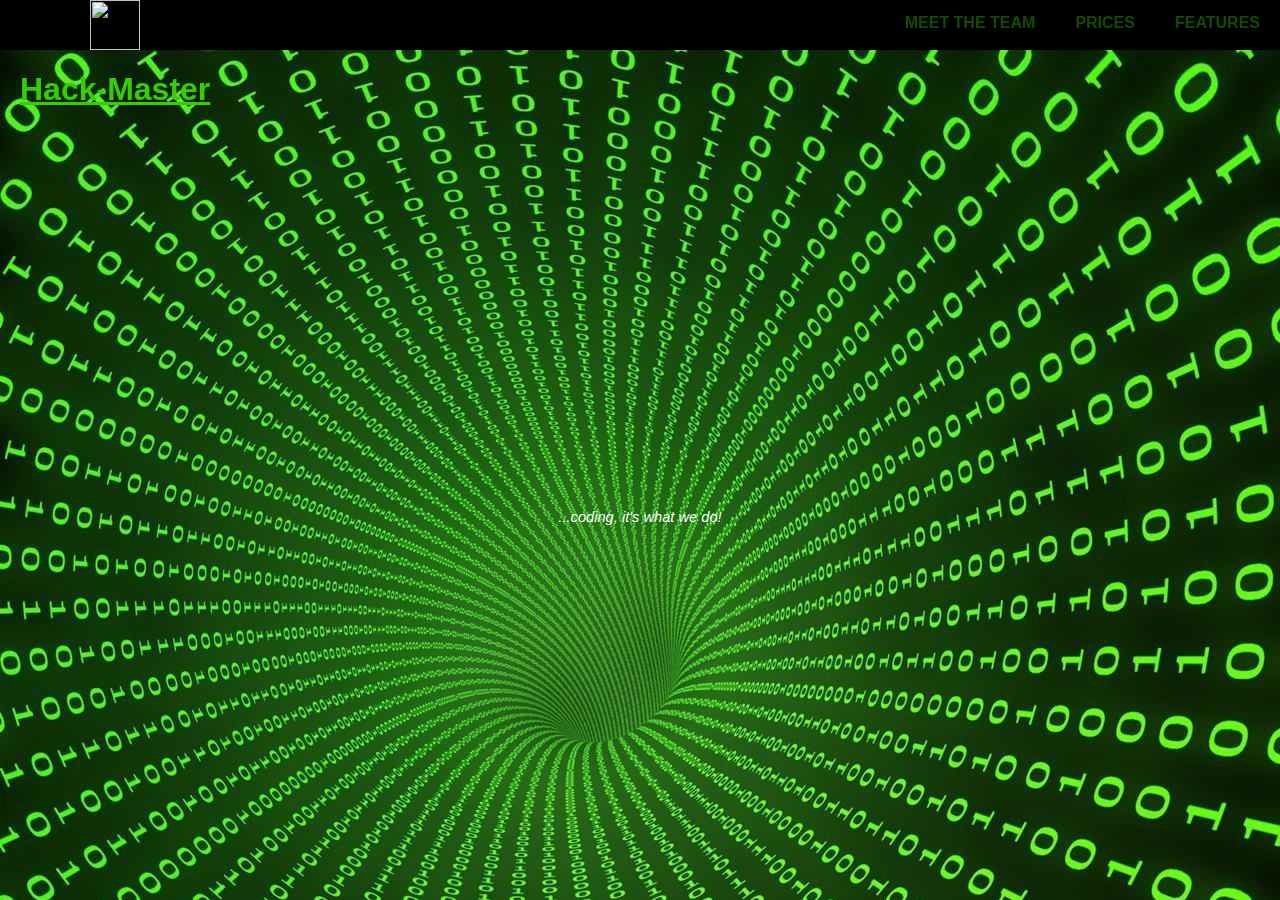
==== index.html @ b93a2bda "Update index.html" ====
<html> 
<head> 
      <title> Hack-Master </title>
      <link rel="stylesheet" type="text/css" href="homepagestyle.css">
      </head>
<body>
      <div class="header">
      <div class="container">
        <div class="logo">
          <a href="index.html">
            <img src="HackMaster Logo.jpg" />
          </a>
              <div class="indent">
            <div id="main">
                  <h1><u>Hack-Master</u></h1>
                     </div>
            </div>
        </div>
            </div>
                  <div class="li"><a href="FeaturesPage.html"><b>FEATURES</b></a></div>
                  <div class="li"><a href="PricePage.html"><b>PRICES</b></a></div>
            <div class="li"><a href="TeamPage.html"><b>MEET THE TEAM</b></a></div>
        </div>
       
<br>
<br>
            <br>
            <br>
            <br>
            <br>
            <br>
            <br>
            <br>
            <br>
            <br>
            <br>
            <br>
            <br>
            <br>
            <br>
            <br>
            <br>
            <br>
            <br>
            <br>
            <br>
            <br>
            <br>
            <br>
            <br>
            <br>

            
           
            <p><i>...coding, it's what we do!</i></p></div>
<!-- There will be the product logo (a draft is in the repository) in the top left corner which will be added through the stylesheet. In addition to that a video displaying graphics of hackers and hackthons will play in the background. -->
              </body>
            </html>
---- homepagestyle.css ----
/* Colours:

Backgorund base: #242424
Header colour: #000000
Button text colours: #33CF00
Text colour: #134C00

*/

/*HEADER*/
 .header {
   background-color: #000000;
    position: fixed;
    top: 0;
    left: 0;
    width: 100%;
    height: 50px;
  text-align: center;
}

 .header .indent {
   margin: 20px;
}

.header .li {
  float: right;
 font-family: 'Futura', sans-serif;
 color: #33CF00;

}

.header .li a {
    display: block;
    color:#134C00 ;
    text-align: center;
    padding: 14px 20px;
    text-decoration: none;
    height: 32px;
}

.header .li a:hover:not(.active) {
    background-color: white;
}

.header .active {
    background-color: black;
}

/*Logo*/

.header .logo {
 float:left;

}

.header .logo img{
 height:50px;
}

/*Text*/
h1 {
 font-family: 'Futura', sans-serif;
    color: #33CF00;
    font-weight: bold;
 text-align: center;
 
}
 
h2 {
  font-family: 'Futura', sans-serif;
    color: white;
    font-size: 22pt;
}

h3 {
  font-family: 'Futura', sans-serif;
    color: white;
    font-size: 15pt;
}

p {
  font-family: 'Futura', sans-serif;
    color: white;
    font-size: 11pt;
 text-align: center;
}

/*body*/
body {
 background-color: #2E2E2E;
 background-image: url("mRai79O.jpg")
}
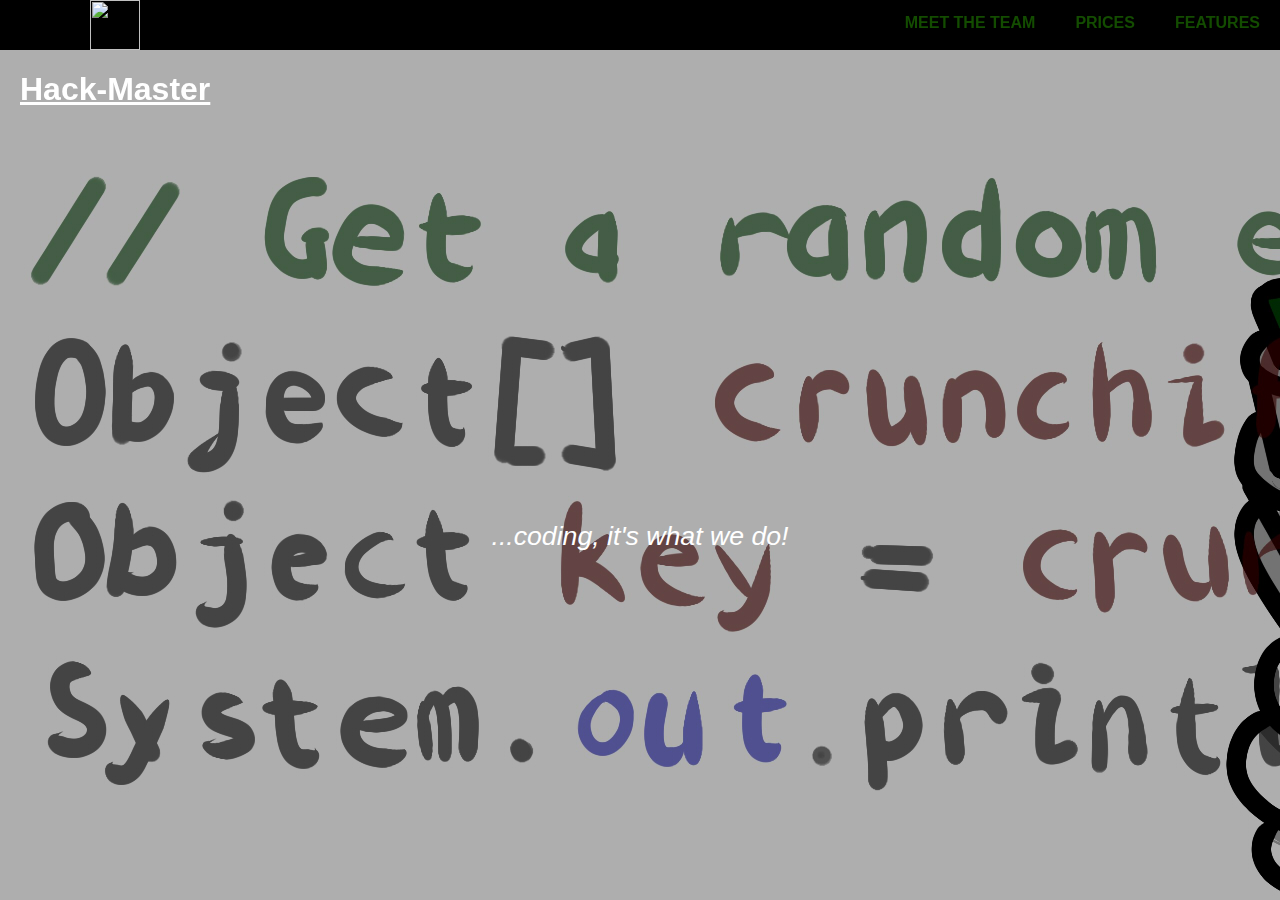
==== commit f6af315a: "Update index.html" ====
--- a/index.html
+++ b/index.html
@@ -21,7 +21,7 @@
                   <div class="li"><a href="PricePage.html"><b>PRICES</b></a></div>
             <div class="li"><a href="TeamPage.html"><b>MEET THE TEAM</b></a></div>
         </div>
-       
+       <div class="simple-ss" id="simple-ss"></div>
 <br>
 <br>
             <br>
--- a/homepagestyle.css
+++ b/homepagestyle.css
@@ -61,7 +61,7 @@
 /*Text*/
 h1 {
  font-family: 'Futura', sans-serif;
-    color: #33CF00;
+    color: white;
     font-weight: bold;
  text-align: center;
  
@@ -82,13 +82,13 @@
 p {
   font-family: 'Futura', sans-serif;
     color: white;
-    font-size: 11pt;
+    font-size: 20pt;
  text-align: center;
 }
 
 /*body*/
 body {
  background-color: #2E2E2E;
- background-image: url("mRai79O.jpg")
+ background-image: url("Homepage1.jpg")
 }
 
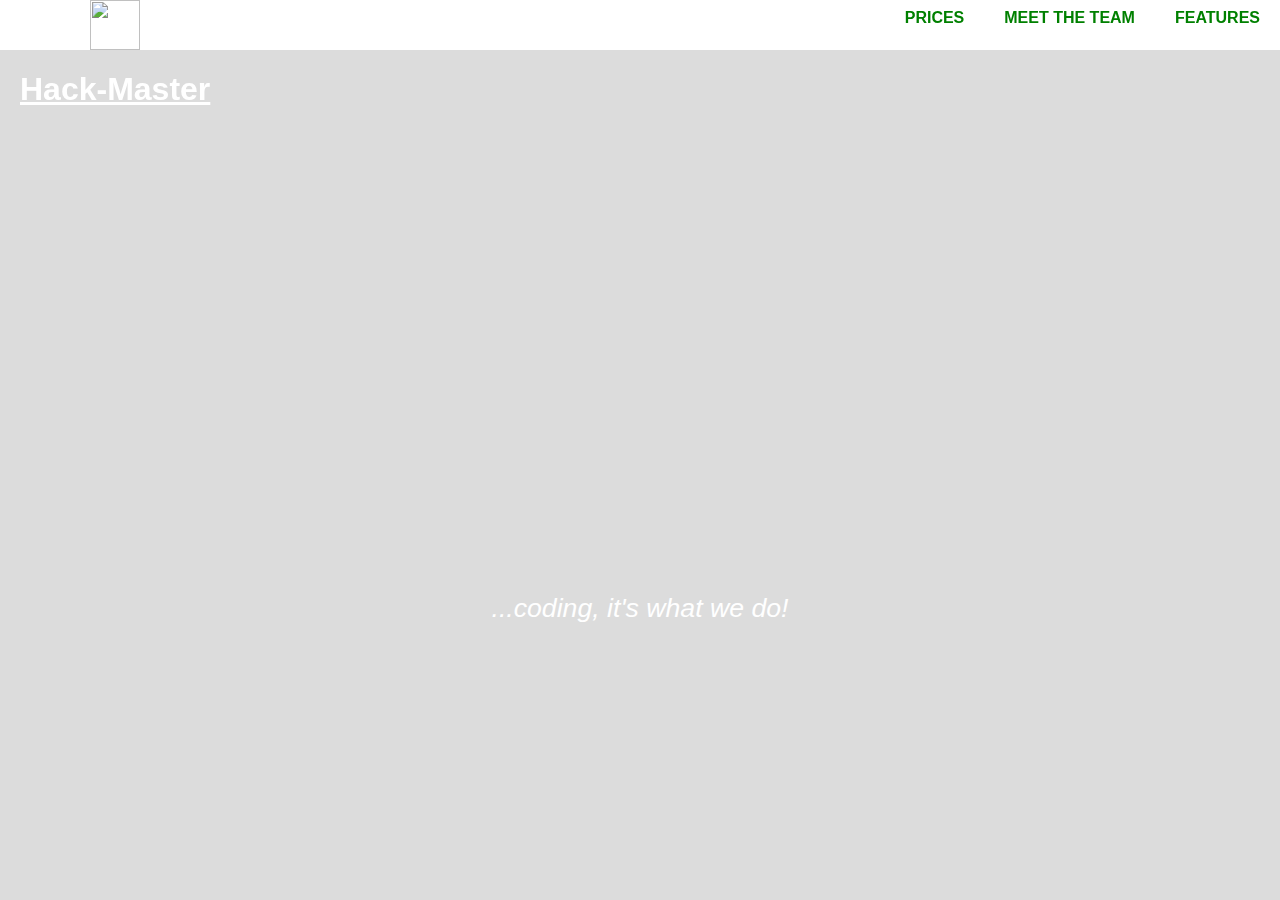
==== commit 5af58db2: "Update index.html" ====
--- a/index.html
+++ b/index.html
@@ -18,8 +18,9 @@
         </div>
             </div>
                   <div class="li"><a href="FeaturesPage.html"><b>FEATURES</b></a></div>
+                   <div class="li"><a href="TeamPage.html"><b>MEET THE TEAM</b></a></div>
                   <div class="li"><a href="PricePage.html"><b>PRICES</b></a></div>
-            <div class="li"><a href="TeamPage.html"><b>MEET THE TEAM</b></a></div>
+           
         </div>
        <div class="simple-ss" id="simple-ss"></div>
 <br>
@@ -48,6 +49,7 @@
             <br>
             <br>
             <br>
+      <br><br><br><br>
             <br>
 
             
--- a/homepagestyle.css
+++ b/homepagestyle.css
@@ -1,16 +1,13 @@
-
 /* Colours:
-
 Backgorund base: #242424
 Header colour: #000000
 Button text colours: #33CF00
 Text colour: #134C00
-
 */
 
 /*HEADER*/
  .header {
-   background-color: #000000;
+   background-color: white;
     position: fixed;
     top: 0;
     left: 0;
@@ -26,25 +23,25 @@
 .header .li {
   float: right;
  font-family: 'Futura', sans-serif;
- color: #33CF00;
+ color: #32DF00;
 
 }
 
 .header .li a {
     display: block;
-    color:#134C00 ;
+    color:#008000 ;
     text-align: center;
-    padding: 14px 20px;
+    padding: 9px 20px;
     text-decoration: none;
     height: 32px;
 }
 
 .header .li a:hover:not(.active) {
-    background-color: white;
+    background-color: #C0C0C0;
 }
 
 .header .active {
-    background-color: black;
+    background-color: white;
 }
 
 /*Logo*/
@@ -88,7 +85,12 @@
 
 /*body*/
 body {
- background-color: #2E2E2E;
- background-image: url("Homepage1.jpg")
+ background-size: 100%;
+  background-color: #DCDCDC;
+ background-image: url("http://art.ngfiles.com/images/462000/462736_miechelangelo_seg-project-background-1.jpg");
+ 
 }
 
+
+
+
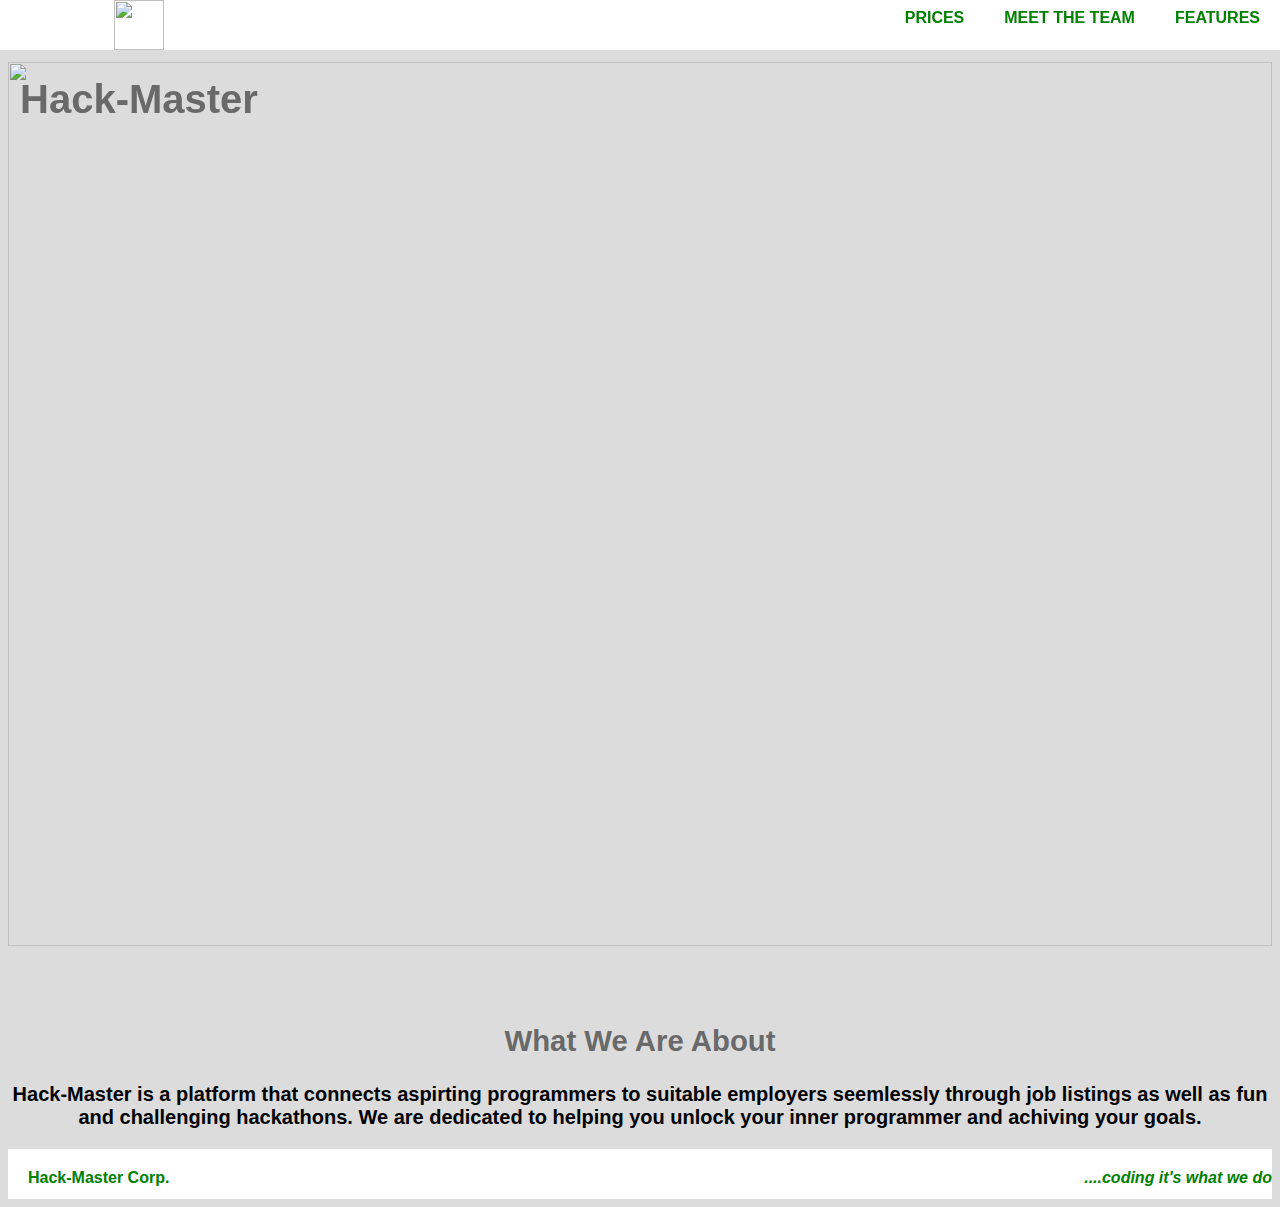
==== commit 9d3be239: "Update index.html" ====
--- a/index.html
+++ b/index.html
@@ -2,17 +2,19 @@
 <head> 
       <title> Hack-Master </title>
       <link rel="stylesheet" type="text/css" href="homepagestyle.css">
+ 
+  
       </head>
 <body>
       <div class="header">
       <div class="container">
         <div class="logo">
           <a href="index.html">
-            <img src="HackMaster Logo.jpg" />
+            <img src="http://art.ngfiles.com/images/463000/463571_miechelangelo_snapchat-on-the-beach.jpg" />
           </a>
               <div class="indent">
             <div id="main">
-                  <h1><u>Hack-Master</u></h1>
+                  <h1>Hack-Master</h1>
                      </div>
             </div>
         </div>
@@ -22,39 +24,37 @@
                   <div class="li"><a href="PricePage.html"><b>PRICES</b></a></div>
            
         </div>
-       <div class="simple-ss" id="simple-ss"></div>
+
+
+
+
+
 <br>
+  <br><br>
+    <img src="http://vceestartups.com/wp-content/uploads/2015/12/hack2.jpg" style="width:100%">
+
 <br>
-            <br>
-            <br>
-            <br>
-            <br>
-            <br>
-            <br>
-            <br>
-            <br>
-            <br>
-            <br>
-            <br>
-            <br>
-            <br>
-            <br>
-            <br>
-            <br>
-            <br>
-            <br>
-            <br>
-            <br>
-            <br>
-            <br>
-            <br>
-            <br>
-      <br><br><br><br>
-            <br>
+
+   <br>
+
+   
+
+</div>
+<br>
+
+<br>
+
+          
 
             
-           
-            <p><i>...coding, it's what we do!</i></p></div>
-<!-- There will be the product logo (a draft is in the repository) in the top left corner which will be added through the stylesheet. In addition to that a video displaying graphics of hackers and hackthons will play in the background. -->
-              </body>
+           <h2> What We Are About</h2>
+           <h3> Hack-Master is a platform that connects aspirting programmers to suitable employers seemlessly through job listings as well as fun and challenging hackathons. We are dedicated to helping you unlock your inner programmer and achiving your goals. </h3>
+
+<div class="footer"> 
+ 
+  <div class="li"><b>Hack-Master Corp.</n></div>
+  <div class="li2"><i>....coding it's what we do</i></div>
+  </div>            
+
+    </body>
             </html>
--- a/homepagestyle.css
+++ b/homepagestyle.css
@@ -55,25 +55,51 @@
  height:50px;
 }
 
+/*Footer*/
+.footer {
+  background-color: white;
+    position: relative;
+    bottom: 0;
+    left: 0;
+    width: 100%;
+    height: 50px;
+  
+}
+
+.footer .li {
+  float: left;
+ font-family: 'Futura', sans-serif;
+  color: #008000;
+margin: 20px;}
+
+.footer .li2 {
+  float: right;
+ font-family: 'Futura', sans-serif;
+  color: #008000;
+padding-top: 20px;}
+
 /*Text*/
 h1 {
  font-family: 'Futura', sans-serif;
-    color: white;
+    color: #696969;
     font-weight: bold;
- text-align: center;
+ text-align: right;
+  font-size: 40px;
  
 }
  
 h2 {
   font-family: 'Futura', sans-serif;
-    color: white;
+    color: #696969;
     font-size: 22pt;
+  text-align: center;
 }
 
 h3 {
   font-family: 'Futura', sans-serif;
-    color: white;
+    color: black;
     font-size: 15pt;
+  text-align: center;
 }
 
 p {
@@ -87,10 +113,15 @@
 body {
  background-size: 100%;
   background-color: #DCDCDC;
- background-image: url("http://art.ngfiles.com/images/462000/462736_miechelangelo_seg-project-background-1.jpg");
+ ;
  
 }
 
 
 
 
+
+
+
+
+
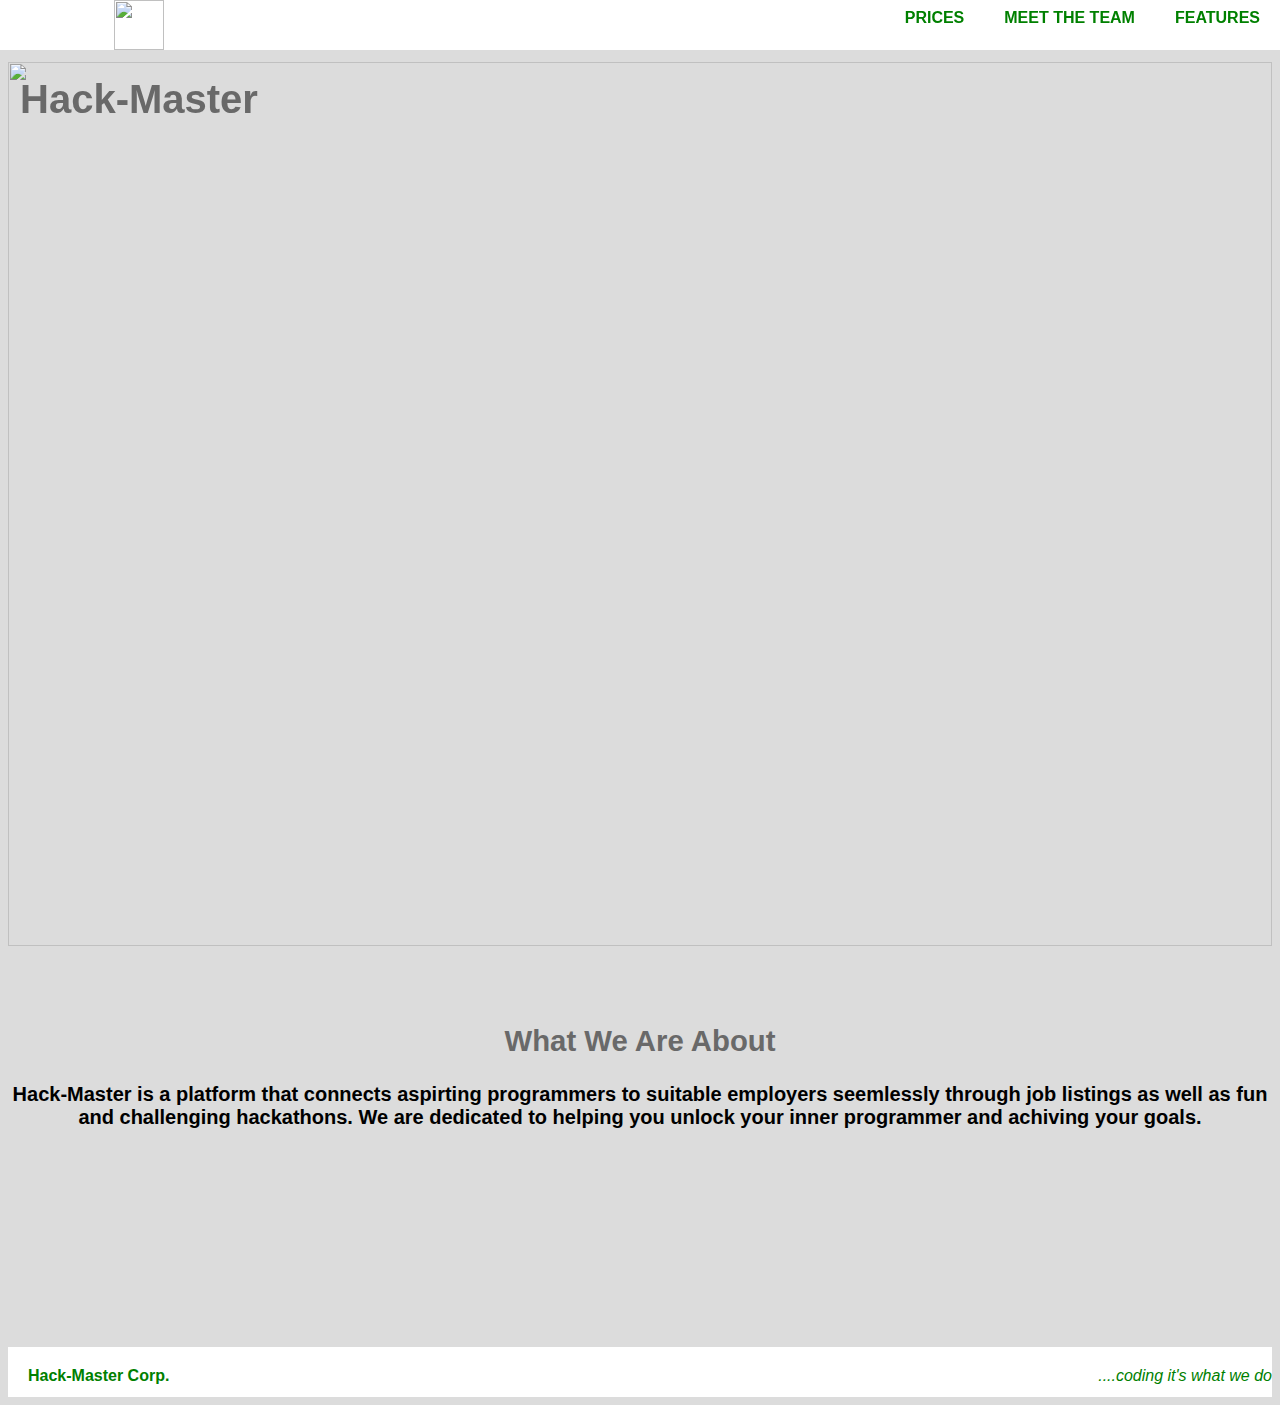
==== commit 33f90a6c: "Update index.html" ====
--- a/index.html
+++ b/index.html
@@ -10,7 +10,7 @@
       <div class="container">
         <div class="logo">
           <a href="index.html">
-            <img src="http://art.ngfiles.com/images/463000/463571_miechelangelo_snapchat-on-the-beach.jpg" />
+            <img src="HackMaster Logo.jpg" />
           </a>
               <div class="indent">
             <div id="main">
@@ -39,7 +39,7 @@
 
    
 
-</div>
+
 <br>
 
 <br>
@@ -49,12 +49,13 @@
             
            <h2> What We Are About</h2>
            <h3> Hack-Master is a platform that connects aspirting programmers to suitable employers seemlessly through job listings as well as fun and challenging hackathons. We are dedicated to helping you unlock your inner programmer and achiving your goals. </h3>
-
+<br><br><br><br><br><br><br><br><br><br><br>
 <div class="footer"> 
  
-  <div class="li"><b>Hack-Master Corp.</n></div>
+  <div class="li"><b>Hack-Master Corp.</b></div>
   <div class="li2"><i>....coding it's what we do</i></div>
-  </div>            
+  </div> 
+      
 
     </body>
             </html>
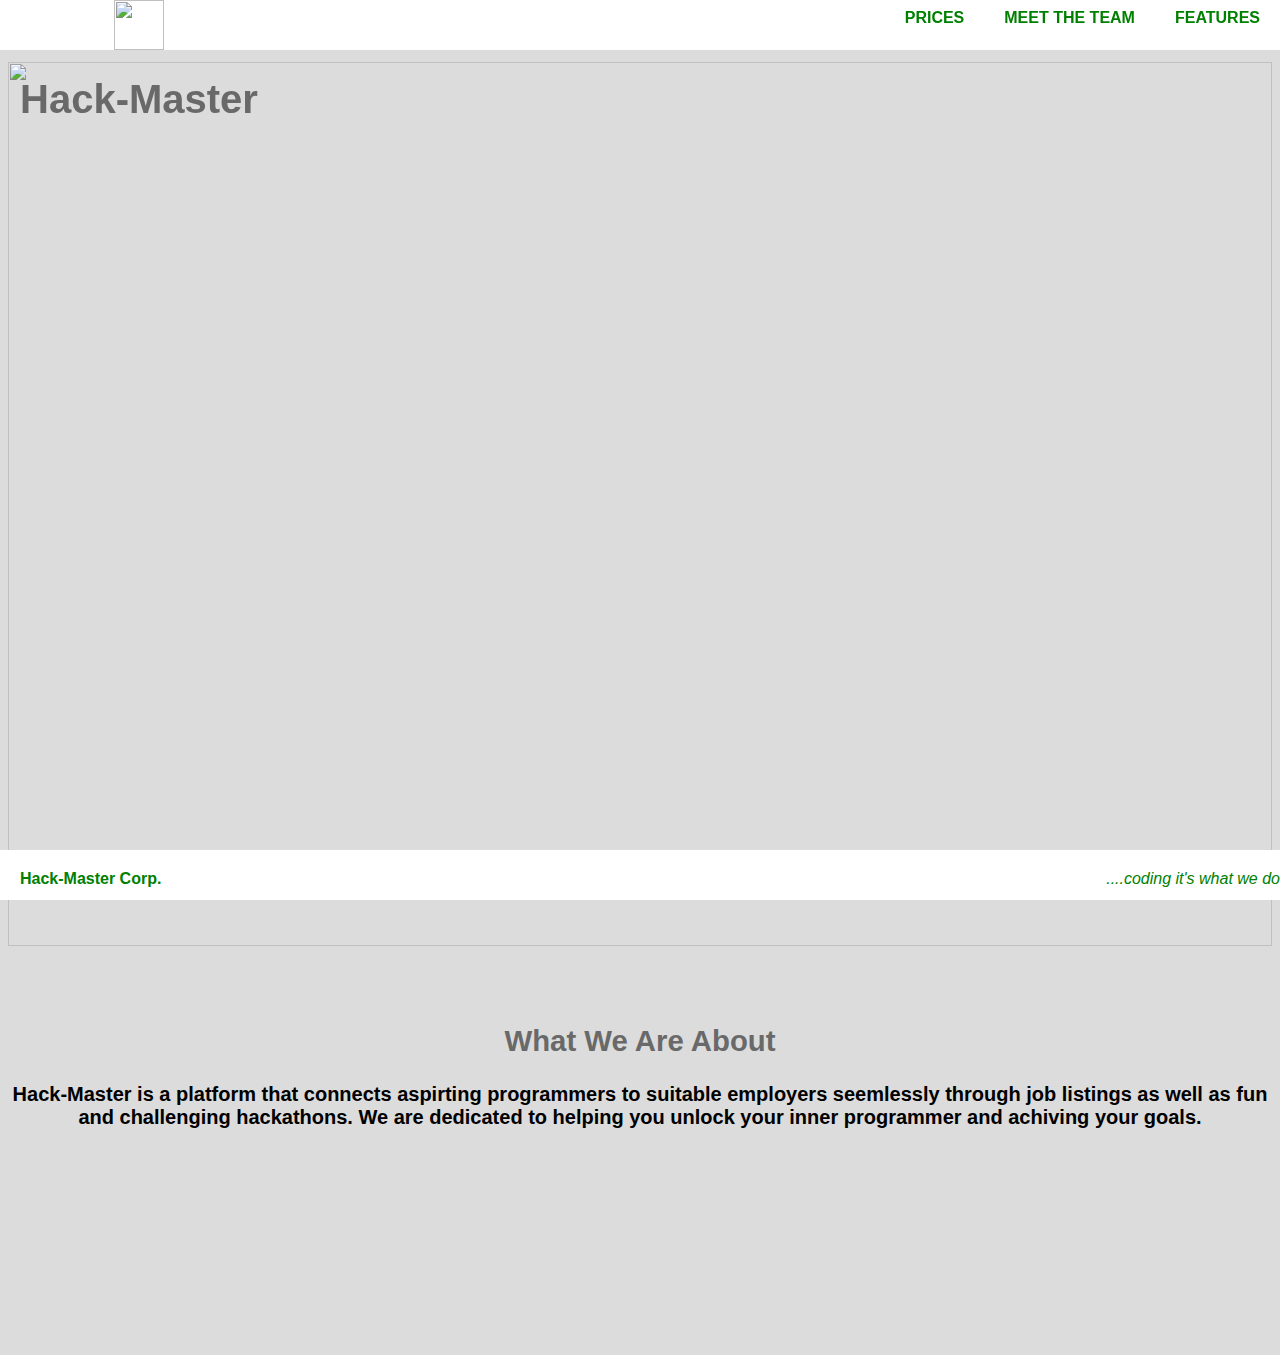
==== commit d19d957a: "Update index.html" ====
--- a/index.html
+++ b/index.html
@@ -10,7 +10,7 @@
       <div class="container">
         <div class="logo">
           <a href="index.html">
-            <img src="HackMaster Logo.jpg" />
+            <img src="HackMaster Logo2_burned.png" />
           </a>
               <div class="indent">
             <div id="main">
--- a/homepagestyle.css
+++ b/homepagestyle.css
@@ -58,7 +58,7 @@
 /*Footer*/
 .footer {
   background-color: white;
-    position: relative;
+    position: absolute;
     bottom: 0;
     left: 0;
     width: 100%;
@@ -125,3 +125,8 @@
 
 
 
+
+
+
+
+
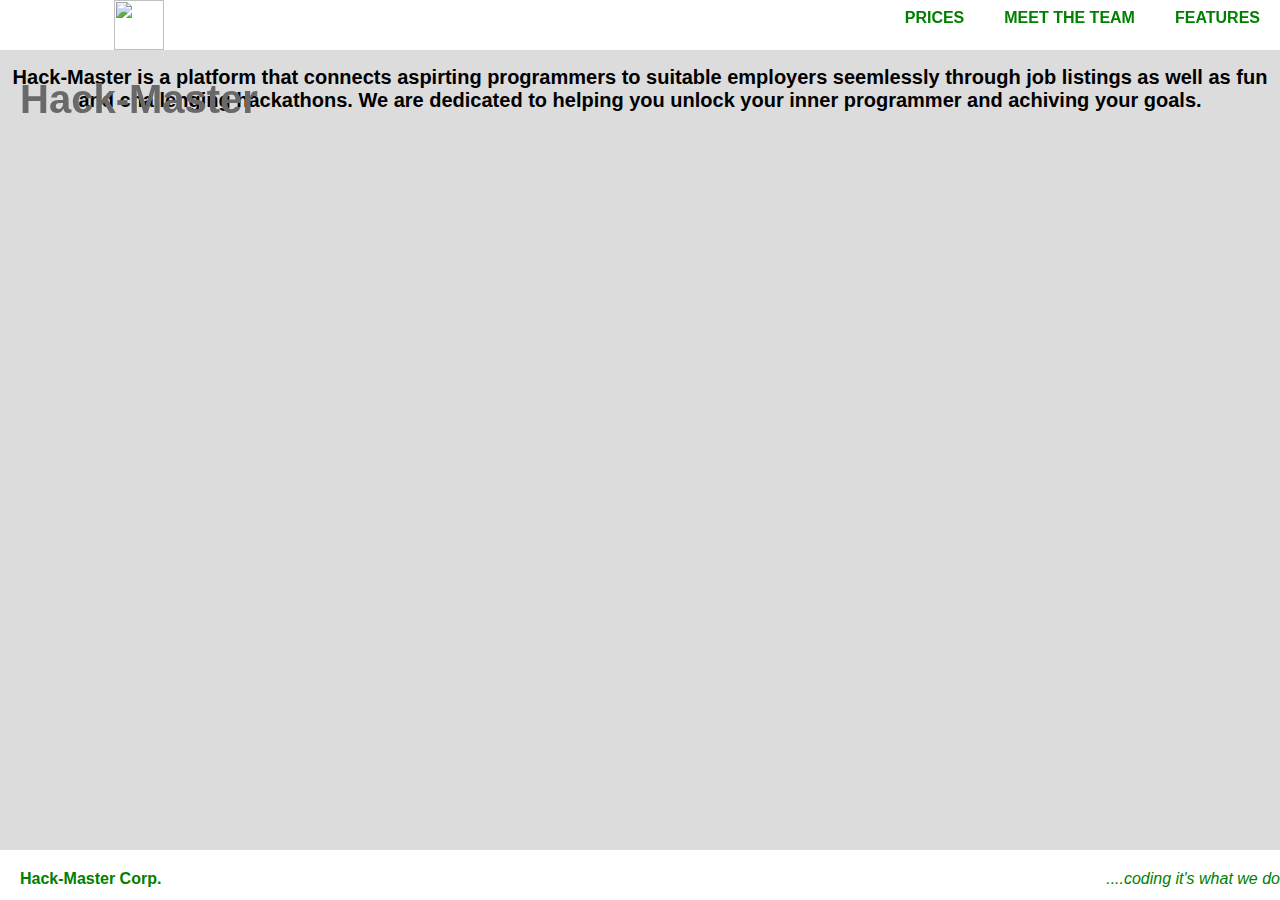
==== commit da79772d: "Update index.html" ====
--- a/index.html
+++ b/index.html
@@ -26,30 +26,10 @@
         </div>
 
 
-
-
-
-<br>
-  <br><br>
-    <img src="http://vceestartups.com/wp-content/uploads/2015/12/hack2.jpg" style="width:100%">
-
-<br>
-
-   <br>
-
-   
-
-
-<br>
-
-<br>
-
-          
-
             
            <h2> What We Are About</h2>
            <h3> Hack-Master is a platform that connects aspirting programmers to suitable employers seemlessly through job listings as well as fun and challenging hackathons. We are dedicated to helping you unlock your inner programmer and achiving your goals. </h3>
-<br><br><br><br><br><br><br><br><br><br><br>
+<br><br><br><br>
 <div class="footer"> 
  
   <div class="li"><b>Hack-Master Corp.</b></div>
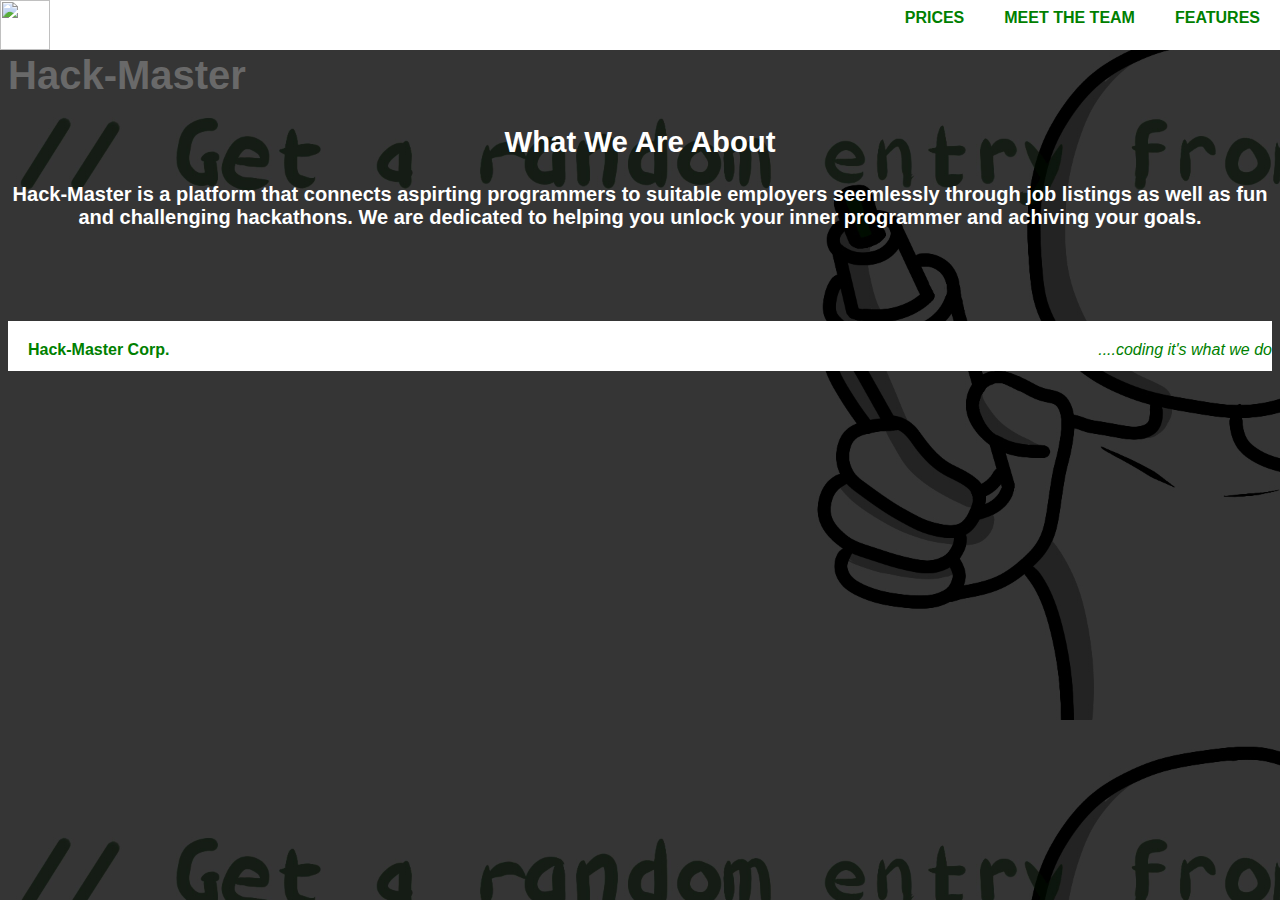
==== commit 53d0c5e2: "Update index.html" ====
--- a/index.html
+++ b/index.html
@@ -14,19 +14,20 @@
           </a>
               <div class="indent">
             <div id="main">
-                  <h1>Hack-Master</h1>
+                  
                      </div>
             </div>
         </div>
             </div>
+        
                   <div class="li"><a href="FeaturesPage.html"><b>FEATURES</b></a></div>
                    <div class="li"><a href="TeamPage.html"><b>MEET THE TEAM</b></a></div>
                   <div class="li"><a href="PricePage.html"><b>PRICES</b></a></div>
            
         </div>
-
-
-            
+   
+<br>
+           <h1>Hack-Master</h1>
            <h2> What We Are About</h2>
            <h3> Hack-Master is a platform that connects aspirting programmers to suitable employers seemlessly through job listings as well as fun and challenging hackathons. We are dedicated to helping you unlock your inner programmer and achiving your goals. </h3>
 <br><br><br><br>
--- a/homepagestyle.css
+++ b/homepagestyle.css
@@ -58,7 +58,7 @@
 /*Footer*/
 .footer {
   background-color: white;
-    position: absolute;
+    position: relative;
     bottom: 0;
     left: 0;
     width: 100%;
@@ -83,21 +83,21 @@
  font-family: 'Futura', sans-serif;
     color: #696969;
     font-weight: bold;
- text-align: right;
+ text-align: left;
   font-size: 40px;
  
 }
  
 h2 {
   font-family: 'Futura', sans-serif;
-    color: #696969;
+    color: white;
     font-size: 22pt;
   text-align: center;
 }
 
 h3 {
   font-family: 'Futura', sans-serif;
-    color: black;
+    color: white;
     font-size: 15pt;
   text-align: center;
 }
@@ -111,9 +111,10 @@
 
 /*body*/
 body {
- background-size: 100%;
+background-image: url("Homepage24.jpg");
+  background-size: 100%;
   background-color: #DCDCDC;
- ;
+
  
 }
 
